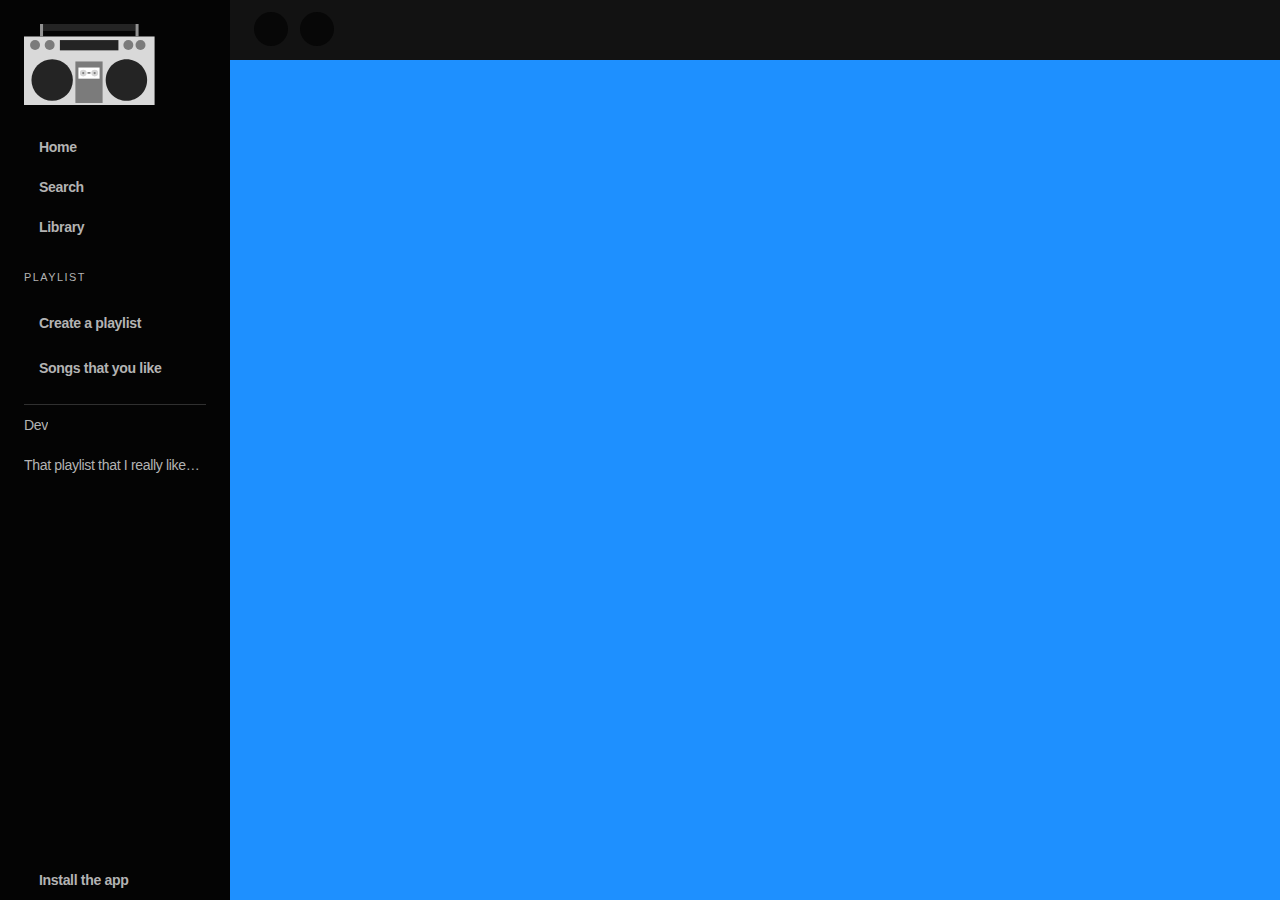
==== GUI/pages/boombox.html @ f32452d3 "Create a prototype GUI This will later me merged with the .NET WebApp Issue #1" ====
<!DOCTYPE html>
<html lang="en">
<head>
    <meta charset="UTF-8">
    <meta http-equiv="X-UA-Compatible" content="IE=edge">
    <meta name="viewport" content="width=device-width, initial-scale=1.0">
    <title>Boombox</title>
    <link rel="stylesheet" href="boom-style.css">
    <link href="https://cdn.lineicons.com/4.0/lineicons.css" rel="stylesheet"/></head>
<body>
    <nav class="sidebar">
        <div class="brand">
            <img src = "../resources/Boombox.svg" class="boombox-logo" alt="boombox icon">
        </div>
        <div class="menu">
            <div class="menu--item">
                <a href="#">
                    <i class="lni lni-home"></i> <span class="menu--item--text">Home</span>
                </a>
            </div>
            <div class="menu--item">
                <a href="#">
                    <i class="lni lni-search"></i> <span class="menu--item--text">Search</span>
                </a>
            </div>
            <div class="menu--item">
                <a href="#">
                    <i class="lni lni-library"></i> <span class="menu--item--text">Library</span>
                </a>
            </div>
        </div>
        <p class="sidebar--header">PLAYLIST</p>
        <div class="menu menu-extra">
            <div class="menu--item">
                <a href="#">
                    <img src="http://via.placeholder.com/32x32" alt="">
                    <span class="menu--item--text">Create a playlist</span>
                </a>
            </div>
            <div class="menu--item">
                <a href="#">
                    <img src="http://via.placeholder.com/32x32" alt="">
                    <span class="menu--item--text">Songs that you like</span>
                </a>
            </div>
        </div>
        <div class="separator"></div>
        <div class="menu menu-playlist">
            <div class="menu--item">
                <a href="#">
                    <span class="menu--item--text">Dev</span>
                </a>
            </div>
            <div class="menu--item">
                <a href="#">
                    <span class="menu--item--text">That playlist that I really liked from the show</span>
                </a>
            </div>
        </div>
        <div class="sidebar--download-app">
            <a href="#">
                <i class="lni lni-arrow-down-circle"></i> <span>Install the app</span>
            </a>
        </div>
    </nav>
    <div class="header">
        <div class="header--bg"></div>
        <div class="header--buttons">
            <button class="header--button previous">
                <i class="lni lni-chevron-left"></i>
            </button>
            <button class="header--button next">
                <i class="lni lni-chevron-right"></i>
            </button>
        </div>
    </div>
    <main>
        <div style="min-height: 200vh"></div> 
    </main>
</body>
</html>
---- GUI/pages/boom-style.css ----
html {
    font-size: 16px;
}

body {
    margin: 0;
    color: #fff;
}

* {
    box-sizing: border-box;
    font-family: 'Open Sans', sans-serif;
    letter-spacing: -0.35px;
}

.sidebar {
    background-color: rgba(4, 4, 4);
    padding: 24px 24px 0 24px;
    position: fixed;
    height: 100%;
    width: 230px;
}

.sidebar .brand {
    padding-bottom: 18px;
}

.sidebar .brand img {
    width: 131px;
}

.sidebar .menu .menu--item {
    font-size: 1.5rem;
    position: relative;
}

.sidebar .menu.menu-extra .menu--item:not(:first-child) {
    margin-top: 5px;
}

.sidebar .menu .menu--item a,
.sidebar .sidebar--download-app a {
    text-decoration: none;
    color: #B3B3B3;
    width: 100%;
    display: flex;
    align-items: center;
    height: 40px;
    transition: all 350ms;
}

/* creating hover effect (3 down)*/
.sidebar .menu.menu-extra .menu--item a img {
    opacity: 0.7;
    transition: all 350ms;
}

.sidebar .menu.menu-extra .menu--item:hover a img {
    opacity: 1;
}

.sidebar .menu .menu--item.active a,
.sidebar .menu .menu--item:hover a,
.sidebar .sidebar--download-app:hover a {
    color: #fff;
}

/* Active state of the menu  item, adds a background color to the element */
.sidebar .menu .menu--item.active:before {
    content: ' ';
    position: absolute;
    top: 0;
    height: 100%;
    left: 8px;
    left: -16px; /* -(Sidebar's padding left) + 8px */
    right: -16px; /* -(Sidebar's padding left) + 8px */
    background: rgb(40, 40, 40);
    z-index: -1;
    border-radius: 5px;
}

.menu--item--text,
.sidebar--download-app a span {
    font-size: 0.88rem;
    font-weight: 700;
    margin-left: 15px;
}

.sidebar--header {
    margin-top: 1.5rem;
    margin-bottom: 1.3rem;
    font-size: 0.68rem;
    letter-spacing: 1.5px;
    color: #B3B3B3;
}

.sidebar .separator {
    height: 1px;
    width: 100%;
    border-top: 1px solid #303030;
    margin-top: 16px;
}

.sidebar .menu.menu-playlist .menu--item--text {
    font-weight: 400;
    margin-left: 0;
    /*
        Add ellipsis when the text is bigger than the width of the sidebar
        Read more: https://developer.mozilla.org/en-US/docs/Web/CSS/text-overflow
    */
    text-overflow: ellipsis;
    white-space: nowrap;
    overflow: hidden;
}

.sidebar .sidebar--header, .sidebar .menu.menu-playlist a {
    cursor: default;
}


.sidebar--download-app {
    position: absolute;
    bottom: 0;
}

/* TOGGLE BUTTON needs to be added somewhere in the header below
1. create html 
2. then alter css 
*/

.header--button {
    background: rgb(7, 7, 7);
    color: #fff;
    border: 0;
    border-radius: 50%;
    height: 34px;
    width: 34px;
    cursor: pointer;
    outline: 0;
}

.header--button.previous {
    margin-right: 0.5rem;
}

.header {
    position: fixed;
    top: 0;
    left: 230px; /* sidebar width */
    right: 0;
    height: 60px;
    padding-left: 24px;
    padding-right: 24px;
    display: flex;
    justify-content: flex-start;    /* change when you add theme slider*/
    align-items: center;
    background-color: rgb(18, 18, 18);
}

main {
    padding: 80px 32px 32px 262px;
    min-height: 100vh;
    max-height: 100vh;
    overflow-y: auto;
    background-color: dodgerblue;
}
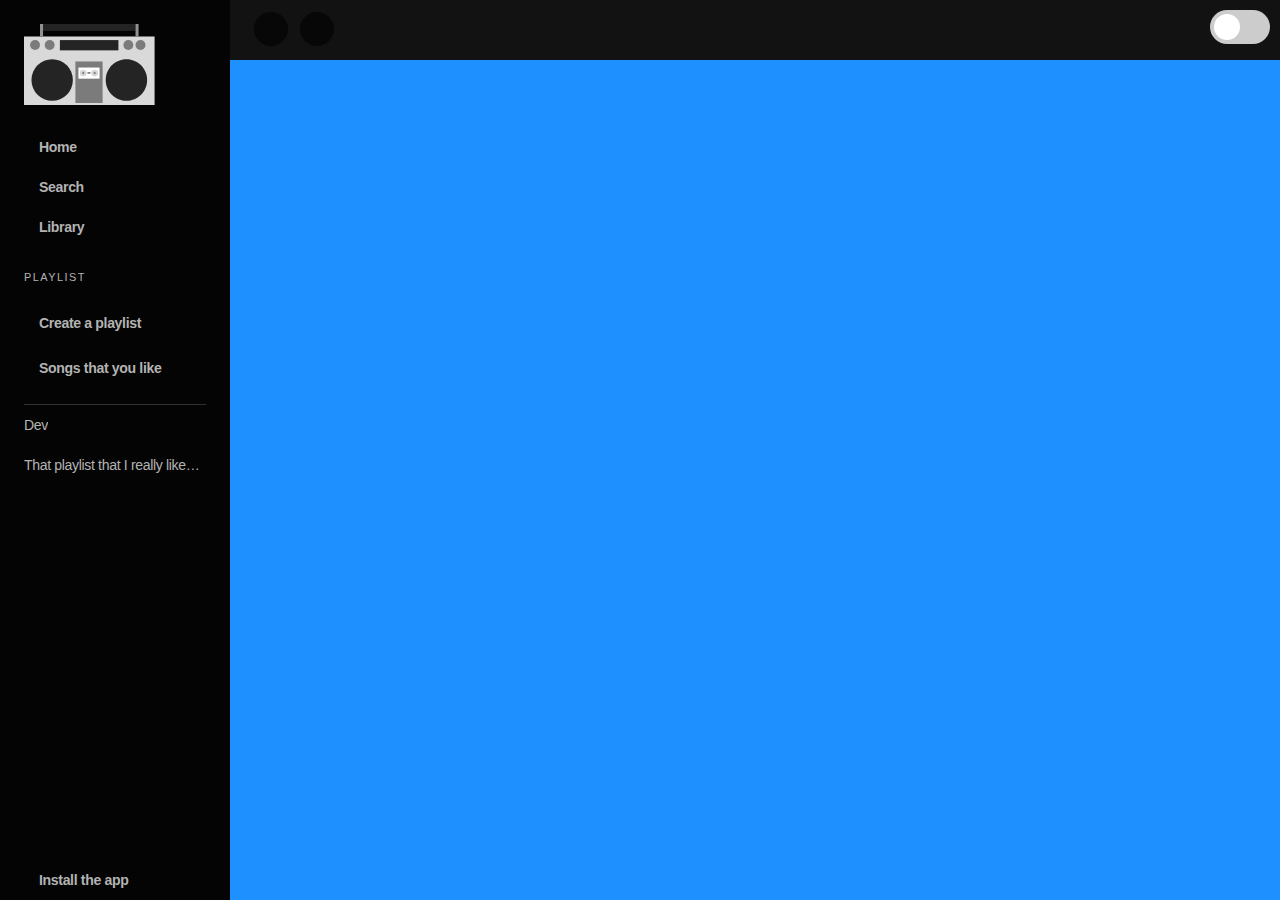
==== commit f749a8b1: "#1 Add toggle button to Boombox header Created an interactive toggle button in boombox.html and boom" ====
--- a/GUI/pages/boombox.html
+++ b/GUI/pages/boombox.html
@@ -73,6 +73,10 @@
                 <i class="lni lni-chevron-right"></i>
             </button>
         </div>
+        <label class="brightnessButton">
+            <input type="checkbox">
+            <span class="slider"></span>
+        </label>
     </div>
     <main>
         <div style="min-height: 200vh"></div> 
--- a/GUI/pages/boom-style.css
+++ b/GUI/pages/boom-style.css
@@ -127,6 +127,47 @@
 1. create html 
 2. then alter css 
 */
+
+.brightnessButton {
+    position: fixed;
+    top: 10px;
+    right: 10px;
+    display: inline-block;
+    width: 60px;
+    height: 34px;
+    float: right;
+  }
+    .brightnessButton input {
+    display: none;
+  }
+    .brightnessButton .slider {
+    position: absolute;
+    cursor: pointer;
+    top: 0;
+    left: 0;
+    right: 0;
+    bottom: 0;
+    background-color: #ccc;
+    border-radius: 34px;
+    transition: .4s;
+  }
+    .brightnessButton .slider:before {
+    position: absolute;
+    content: "";
+    height: 26px;
+    width: 26px;
+    left: 4px;
+    bottom: 4px;
+    background-color: white;
+    border-radius: 50%;
+    transition: .4s;
+  }
+  input:checked + .slider {
+    background-color: #333333;
+  }
+  input:checked + .slider:before {
+    transform: translateX(26px);
+  }
 
 .header--button {
     background: rgb(7, 7, 7);
